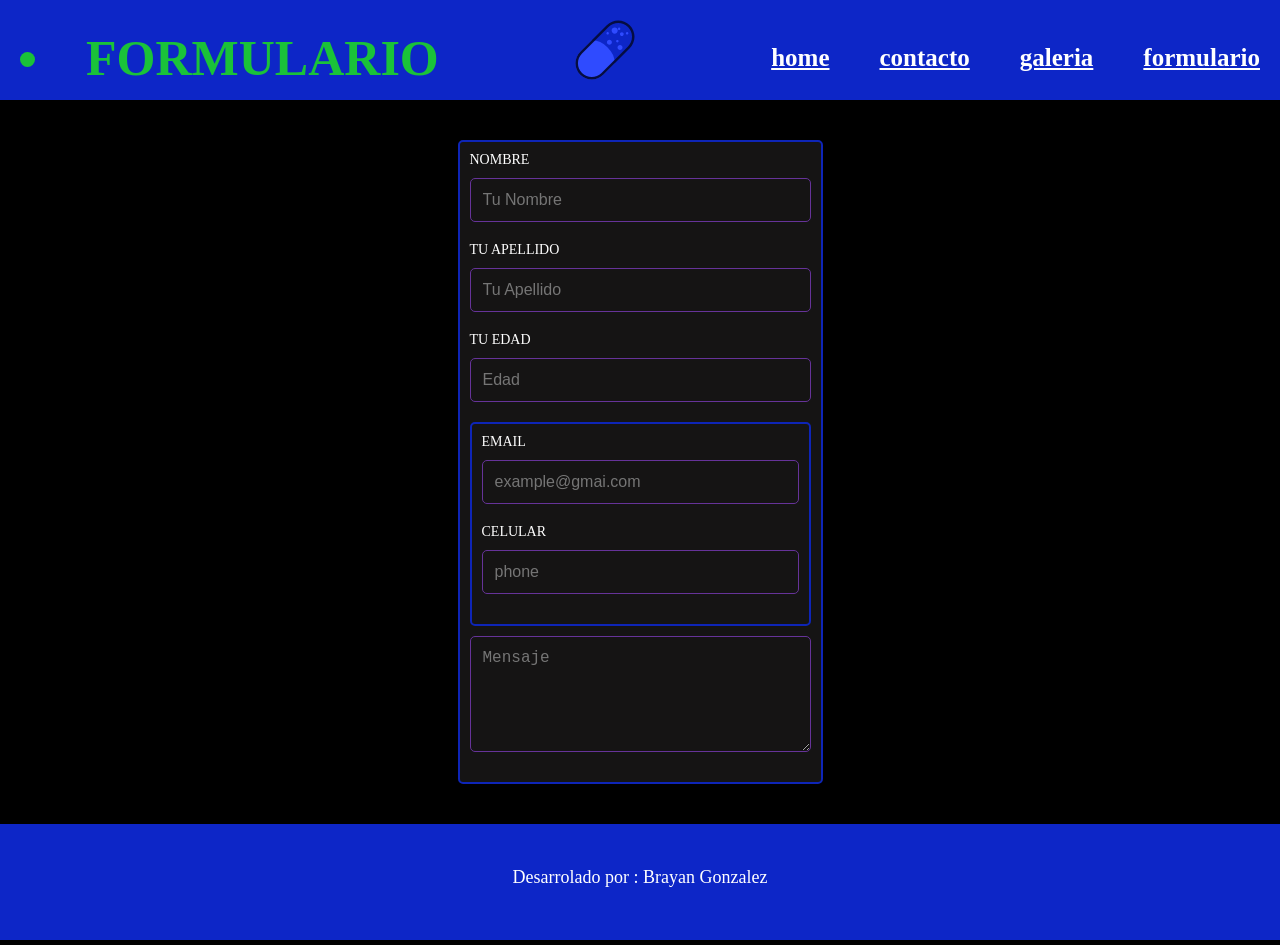
==== formulario/formulario.html @ 920b4881 "actualizacion de casi todo el trabajo" ====
<!DOCTYPE html>
<html lang="en">
<head>
    <meta charset="UTF-8">
    <meta name="viewport" content="width=device-width, initial-scale=1.0">
    <title>Document</title>
    <link rel="stylesheet" href="./../css/styless.css">
    <link rel="stylesheet" href="./../css/formulario.css">
</head>
<body>
    
    <header>
        <nav class="contenedor">
            <li class="principal">FORMULARIO</li>

            <div class="LOGO">
                <img src="img_logo.svg" alt="">
            </div>

            <ul class="menu">
               <li class="menu_list"><a href="index.html">home</a></li>

               <li class="menu_list"><a href="contacto.html">contacto</a></li>

               <li class="menu_list"><a href="galeria.html">galeria</a></li>

               <li class="menu_list"><a href="">formulario</a></li>
               
            </ul>

        </nav>

    </header>
    <main>
        <!-- <h1>FORMULARIO</h1> -->

        <div class="datos">

            <label for="name">Nombre</label>
            <input type="text" placeholder="Tu Nombre">

            <label for="apellido">Tu Apellido</label>
            <input type="text" placeholder="Tu Apellido">

            <label for="edad">tu edad</label>
            <input type="text" placeholder="Edad">

         <div>

        <div class="datos">

            <label for="Email">Email</label>
            <input type="text" placeholder="example@gmai.com">

            <label for="">Celular</label>
            <input type="text" placeholder="phone">


        </div>

        <div>
             <label for="Mensage"></label>
            <textarea name="Mensaje" id="mensaje" cols="30" rows="5" placeholder="Mensaje"></textarea>
        </div>
    </main>

    <footer>
        <p>Desarrolado por : Brayan Gonzalez</p>
    </footer>
</body>
</html>
---- css/styless.css ----
*{
    margin: 0;
    padding: 0;
    box-sizing: border-box;
    color: rgb(255, 255, 255);
}
header{
    width: 100%;
    justify-content: space-around;
}
body{
    background-color:rgb(0, 0, 0);
    margin: 0;
    display: flex;
    flex-direction: column;
    min-height: 100vh;
}

.principal{
    color: rgb(26, 194, 57);
    font-weight: bold;
    font-size: 50px;
}

.LOGO img{
    width: 80px;
    height: auto;
    display: block;
}

.contenedor{
    width: 100%;
    max-width: 100%;
    margin: 0 auto;
    display: flex;
    justify-content: space-between;
    align-items: center;
    padding: 10px 20px;
    background-color: rgb(13, 38, 199);
}


.menu{
    display: flex;
    list-style: none;
    gap: 50px;
    font-weight: bold;
    font-size: 25px;

}
.menu_list{
     color: rgb(121, 40, 40); 
    /* text-decoration: none; */
    /* font-weight: bold; */
    /* transition: 0.3s; */
}

footer{
    padding: 20px;
    background-color: rgb(13, 38, 199);
    /* color: rgb(19, 83, 40); */
    text-align: center;
    margin-top: auto;
    font-size: large;

}

main{
    min-height: 60vh; 
    flex: 1;    
}

.titulo{
    color: rgb(41, 152, 27);
    text-align: center;
    font-size: 40px;
}

.sub{
    font-size: 15px;
}

p{
    line-height: 2.0;
    margin-bottom: 25px;
}

p,li{
    margin-top: 40PX;
    margin-top: 15px;
}
---- css/formulario.css ----
*{
    margin: 0;
    padding: 0;
    box-sizing: border-box;
}
main{
    display: flex;
    flex-direction: column;
    align-items: center;
    padding: 40px 20px;
}

.datos{
    max-width: 500px;
    background-color: rgb(21, 20, 20);
    font-size: 16px;
    padding: 10px;
    border: 2px solid #0e25b7;
    border-radius: 5px;
    outline: none;
}
label{
    display: block;
    margin-bottom: 10px;
    text-transform: uppercase;
    font-size: 14px;
}

input,textarea{
    display: block;
    width: 100%;
    padding: 12px;
    margin-bottom: 20px;
    color: aquamarine;
    background-color: rgb(21, 20, 20);
    border: 1px solid rebeccapurple;
    border-radius: 5px;
    font-size: 16px;
    transition: all 0,3s ease;
}
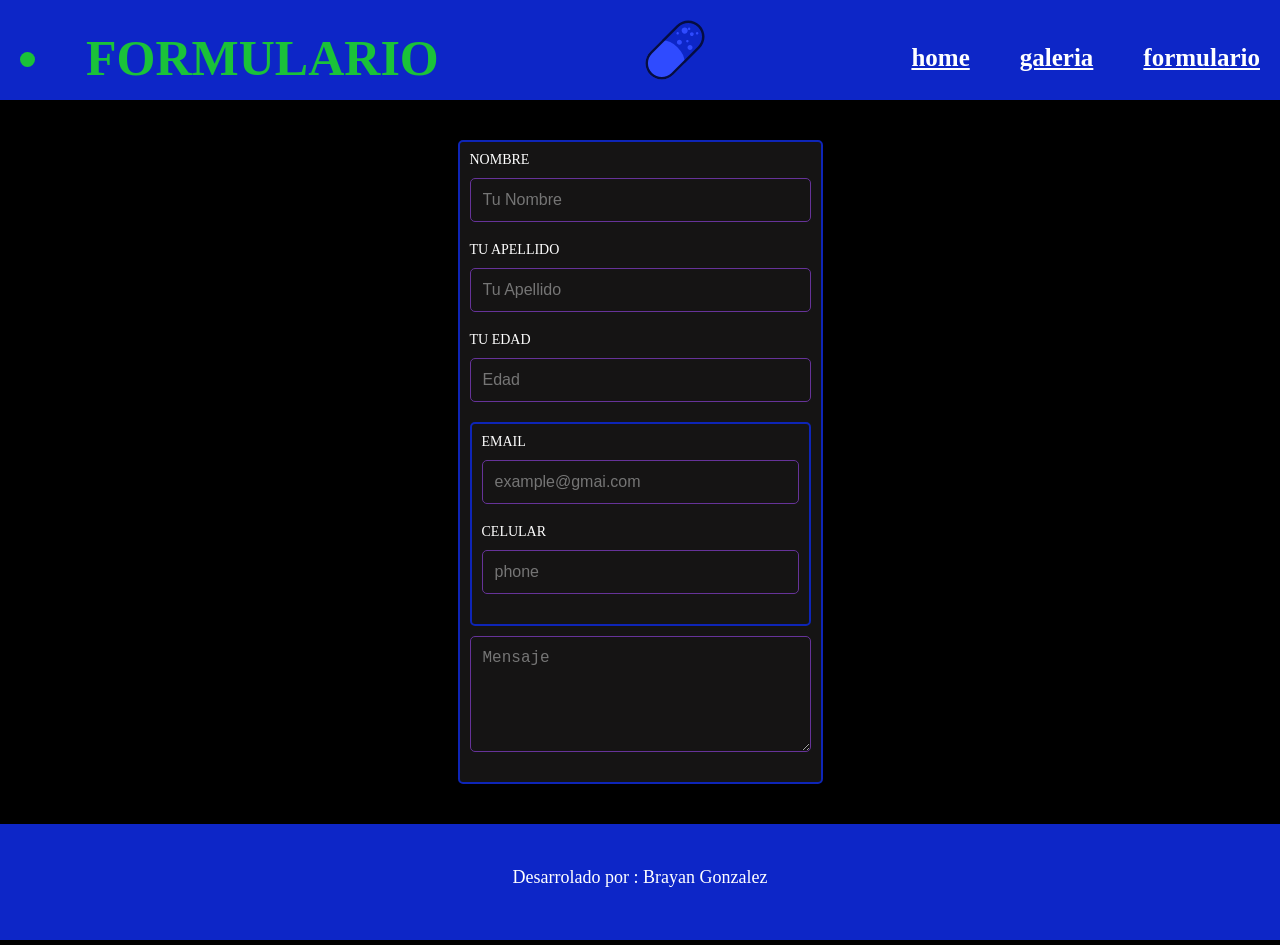
==== commit e171bf57: "actualizacion16" ====
--- a/formulario/formulario.html
+++ b/formulario/formulario.html
@@ -19,8 +19,6 @@
 
             <ul class="menu">
                <li class="menu_list"><a href="index.html">home</a></li>
-
-               <li class="menu_list"><a href="contacto.html">contacto</a></li>
 
                <li class="menu_list"><a href="galeria.html">galeria</a></li>
 
--- a/css/styless.css
+++ b/css/styless.css
@@ -1,5 +1,5 @@
 *{
-    margin: 0;
+    margin: 0 ;
     padding: 0;
     box-sizing: border-box;
     color: rgb(255, 255, 255);
@@ -7,15 +7,18 @@
 header{
     width: 100%;
     justify-content: space-around;
+
+
 }
 body{
     background-color:rgb(0, 0, 0);
-    margin: 0;
     display: flex;
     flex-direction: column;
     min-height: 100vh;
 }
-
+main{
+    padding: 0 50px;
+}
 .principal{
     color: rgb(26, 194, 57);
     font-weight: bold;
@@ -88,4 +91,22 @@
 p,li{
     margin-top: 40PX;
     margin-top: 15px;
+}
+
+.logo-redes{
+    width: 35px;
+    height: auto;
+    transition: 0.3s;
+}
+
+.redes{
+    display: flex;
+    justify-content: center;
+    align-items: center;
+    gap: 20px;
+    margin-top: 15px;
+}
+
+@media(max-width:600px){
+    .LOGO{}
 }
